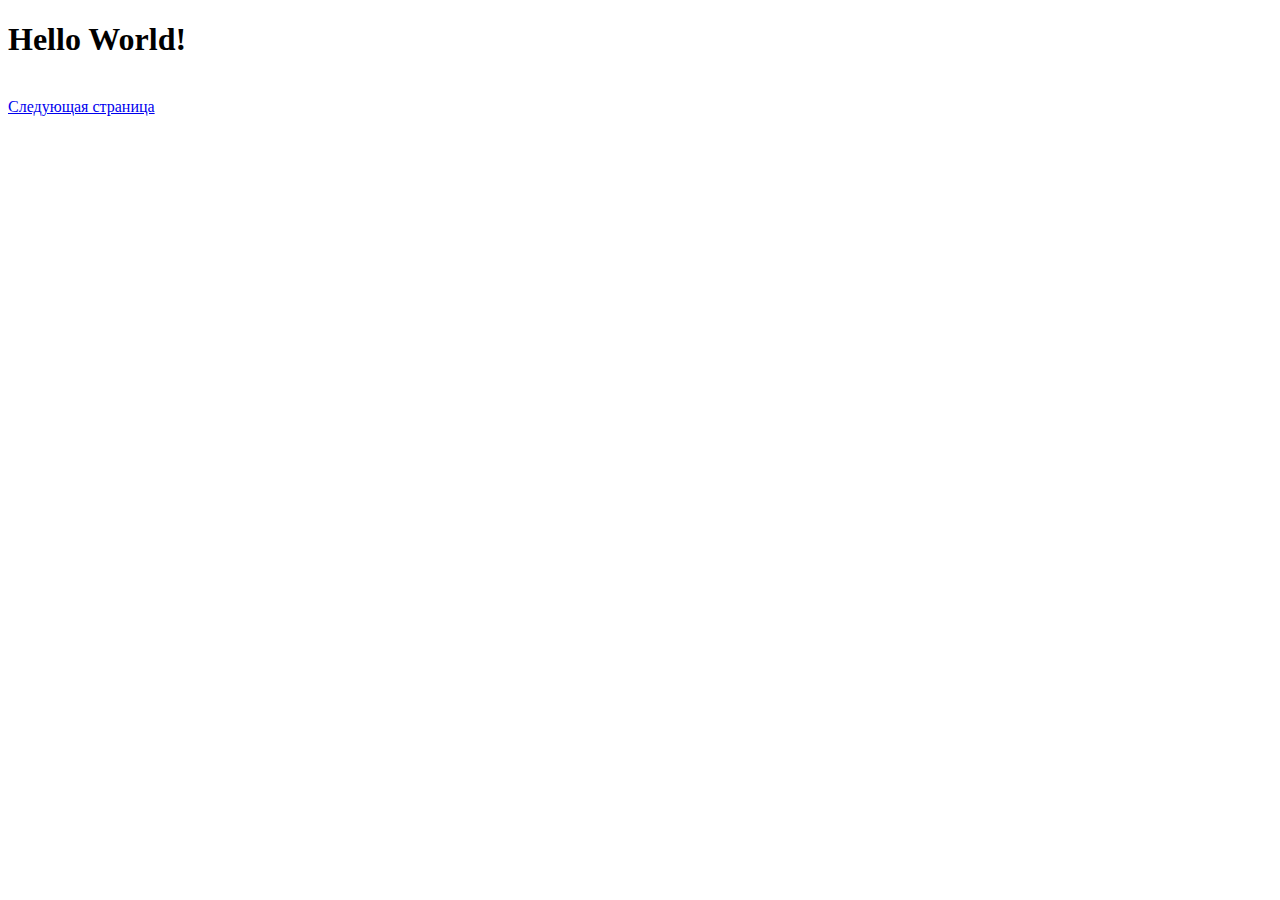
==== target/BookWebApp-1.0-SNAPSHOT/index.html @ abd3e714 "Add files via upload" ====
<!DOCTYPE html>
<html>
    <head>
        <title>Start Page</title>
        <meta http-equiv="Content-Type" content="text/html; charset=UTF-8">
    </head>
    <body>
        <h1>Hello World!</h1>
        <br>
        <a href="index.jsp">Следующая страница</a>
    </body>
</html>
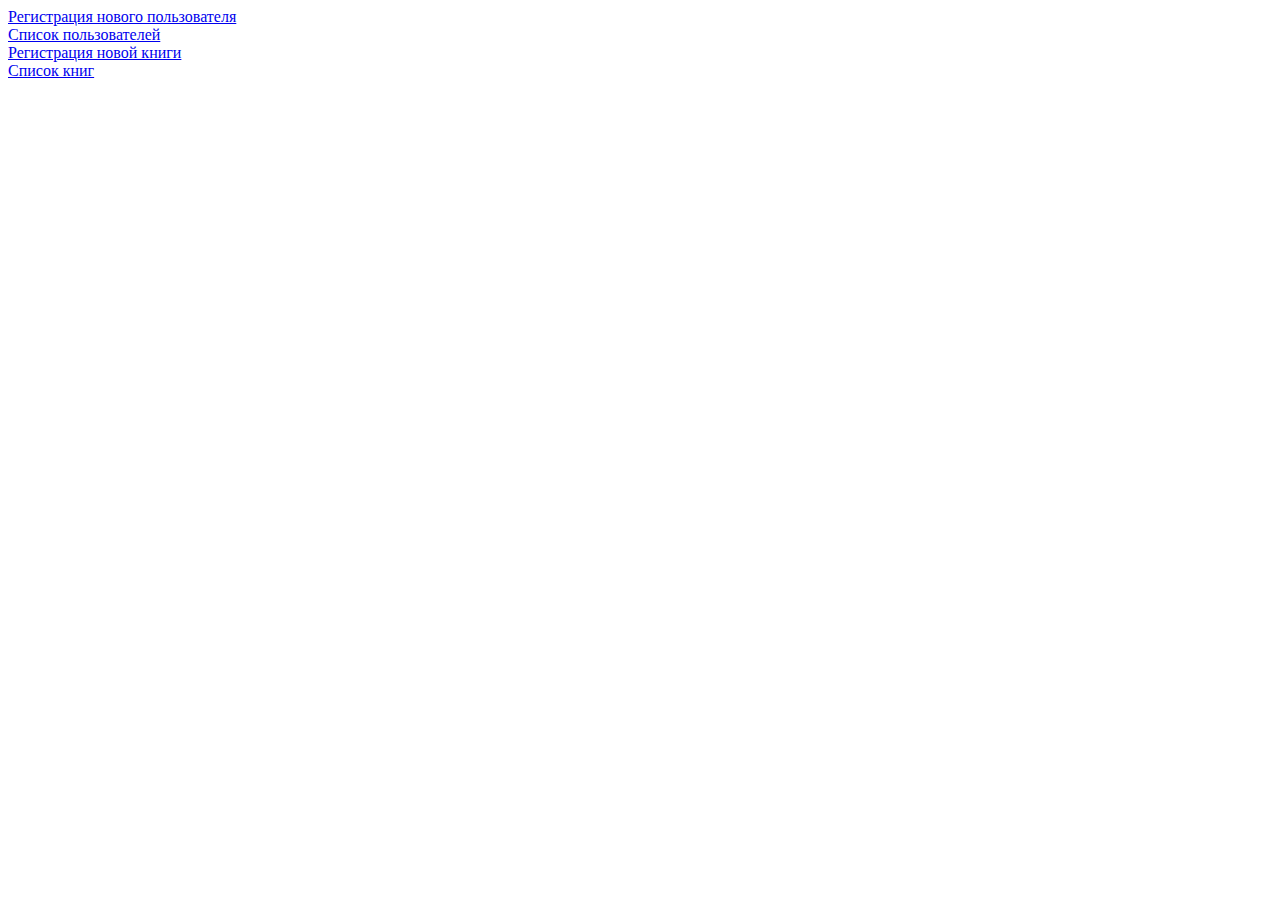
==== commit a146eeb2: "Add files via upload" ====
--- a/target/BookWebApp-1.0-SNAPSHOT/index.html
+++ b/target/BookWebApp-1.0-SNAPSHOT/index.html
@@ -1,12 +1,19 @@
 <!DOCTYPE html>
 <html>
     <head>
+        <meta charset="UTF-8">
+        <meta http-equiv="X-UA-Compatible" content="IE=edge">
+        <meta name="viewport" content="width=device-width, initial-scale=1.0">
         <title>Start Page</title>
-        <meta http-equiv="Content-Type" content="text/html; charset=UTF-8">
+        <link rel="stylesheet" href="../java/styles/style.css">
     </head>
     <body>
-        <h1>Hello World!</h1>
+        <a href="newuser.html">Регистрация нового пользователя</a>
         <br>
-        <a href="index.jsp">Следующая страница</a>
+        <a href="userlist">Список пользователей</a>
+        <br>
+        <a href="home.html">Регистрация новой книги</a>
+        <br>
+        <a href="booklist">Список книг</a>
     </body>
 </html>
